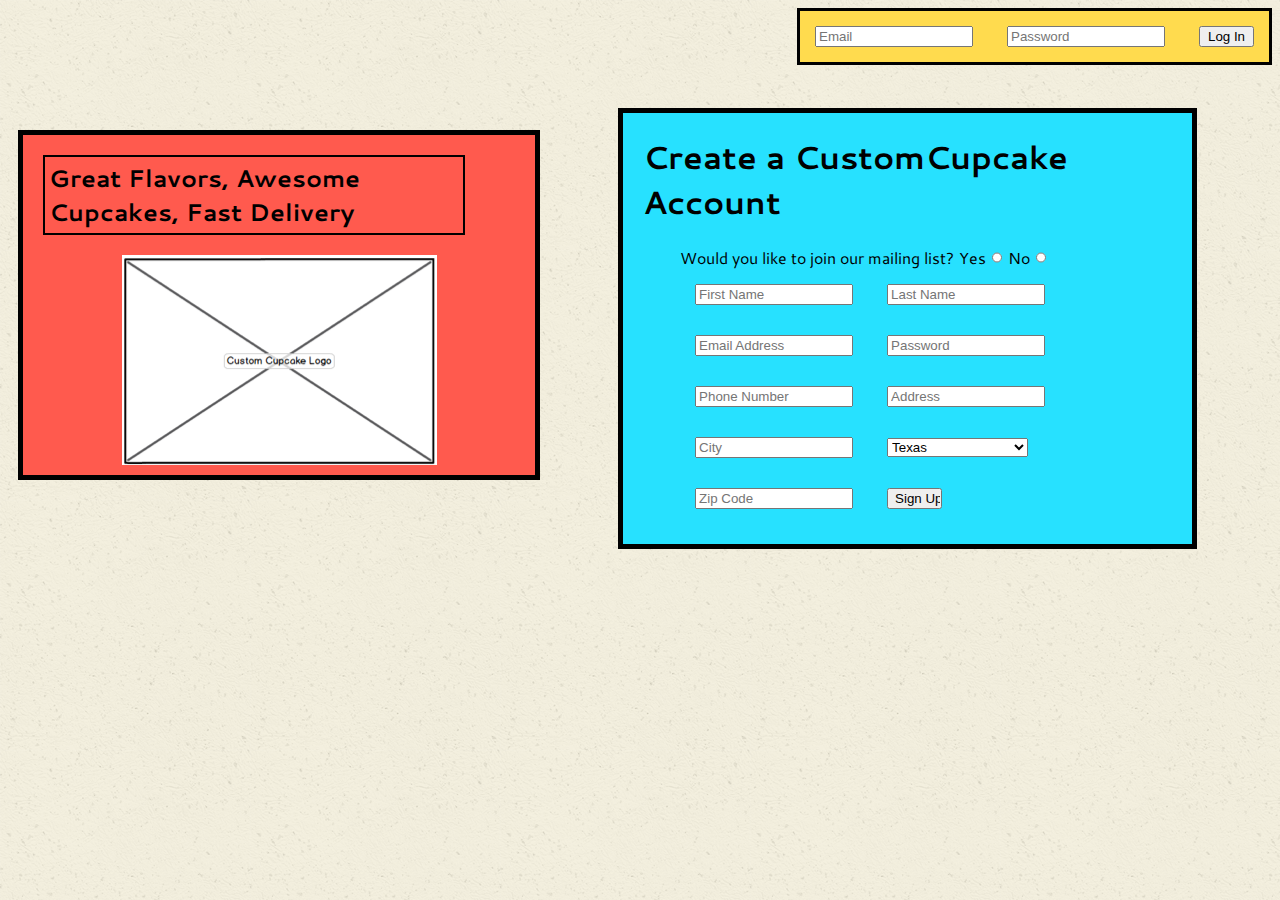
==== index.html @ 7a37e051 "First page" ====
<!--Homepage for CustomCupcakes by BAM Software-->
<!DOCTYPE html>

<html lang="en">
	<head>
		<title>CustomCupcakes Homepage</title>
		<meta charset="UTF-8">
		<link rel="stylesheet" href="css/style.css" type="text/css">
		<link href='http://fonts.googleapis.com/css?family=Cantarell' rel='stylesheet' type='text/css'>
	</head>
	<body>
		<div id="signin">
		
			<form name="login" method="POST" action="verify.php">
				<input type="email" name="email" placeholder="Email">
				<input type="password" name="pw" placeholder="Password">
				<input class="submitButton" type="submit" value="Log In">
			</form>


		</div>

		<div id="createAcct">
			<h1> Create a CustomCupcake Account</h1>
			<form id="createAccount" name="createAcct" method="POST" action="create.php">
				Would you like to join our mailing list?
				<label class= "mailList" for="yes">Yes</label>
				<input class=" mailList" type="radio" name="mailingList" id="yes" value="yes">
				<label class= "mailList" for="no">No</label>
				<input class= "mailList" type="radio" name="mailingList" id="no" value="no">
				<input type="text" name="fname" pattern="[a-zA-Z]+" title="Letters only" placeholder="First Name" required>
				<input type="text" name="lname" placeholder="Last Name" title="Letters only" pattern="[a-zA-Z]+"required>
				<input type="email" name="email" placeholder="Email Address" required>
				<input type="password" name="pw" placeholder="Password" pattern=".{8}" title="Need at least 8 characters"required>
				<input type="tel" name="phone" placeholder="Phone Number" pattern="[0-9]{10}" title="10 Digit Phone Number, Numbers only" required>
				<input type="text" name="address" placeholder="Address" required>
				<input type="text" name="city" placeholder="City" pattern="[a-zA-Z]+" title="Letters only" required>
				<select>
					<!--To save time, list was copied from http://www.freeformatter.com/usa-state-list-html-select.html -->
					<option value="AL">Alabama</option>
					<option value="AK">Alaska</option>
					<option value="AZ">Arizona</option>
					<option value="AR">Arkansas</option>
					<option value="CA">California</option>
					<option value="CO">Colorado</option>
					<option value="CT">Connecticut</option>
					<option value="DE">Delaware</option>
					<option value="DC">District Of Columbia</option>
					<option value="FL">Florida</option>
					<option value="GA">Georgia</option>
					<option value="HI">Hawaii</option>
					<option value="ID">Idaho</option>
					<option value="IL">Illinois</option>
					<option value="IN">Indiana</option>
					<option value="IA">Iowa</option>
					<option value="KS">Kansas</option>
					<option value="KY">Kentucky</option>
					<option value="LA">Louisiana</option>
					<option value="ME">Maine</option>
					<option value="MD">Maryland</option>
					<option value="MA">Massachusetts</option>
					<option value="MI">Michigan</option>
					<option value="MN">Minnesota</option>
					<option value="MS">Mississippi</option>
					<option value="MO">Missouri</option>
					<option value="MT">Montana</option>
					<option value="NE">Nebraska</option>
					<option value="NV">Nevada</option>
					<option value="NH">New Hampshire</option>
					<option value="NJ">New Jersey</option>
					<option value="NM">New Mexico</option>
					<option value="NY">New York</option>
					<option value="NC">North Carolina</option>
					<option value="ND">North Dakota</option>
					<option value="OH">Ohio</option>
					<option value="OK">Oklahoma</option>
					<option value="OR">Oregon</option>
					<option value="PA">Pennsylvania</option>
					<option value="RI">Rhode Island</option>
					<option value="SC">South Carolina</option>
					<option value="SD">South Dakota</option>
					<option value="TN">Tennessee</option>
					<option selected="selected" value="TX">Texas</option>
					<option value="UT">Utah</option>
					<option value="VT">Vermont</option>
					<option value="VA">Virginia</option>
					<option value="WA">Washington</option>
					<option value="WV">West Virginia</option>
					<option value="WI">Wisconsin</option>
					<option value="WY">Wyoming</option>
				</select>
				<input type="text" name="zip" placeholder="Zip Code" title="Five digit zip code" pattern="[0-9]{5}"required>
				<input class="submitButton" type="submit" value="Sign Up">
			</form>
		</div>
		<div id = "logoandslogan">
			<h2>Great Flavors, Awesome Cupcakes, Fast Delivery</h2>
			<img id="logo" src="artwork/cclogo.png" alt ="CustomCupcake Logo">
			
		</div>
	</body>
---- css/style.css ----
/*BAM Software CSS for CustomCupcakes 

October, 2013*/

html{
	font-family: 'Cantarell', sans-serif;
	background-image: url(ricepaper_v3.png);
	/*Font is from google fonts */


}

#signin{

	float:right;
	border: 3px solid black;
	background-color: #FFDB4E;

	

}
input{

	/*display:block;*/
	width: 150px;
	margin: 15px 15px 15px 15px;
	

}
select{
	margin-left:auto;
	margin-right: auto;
	margin: 15px 15px 15px 15px;
}


.submitButton{

	width:55px;

}

.mailList{

	display:inline;
	width:10px;
	margin: 1px 1px 1px 1px;
}


#createAcct{
	width:45%;
	float:right;
	margin-top: 100px;
	margin-right: -400px;
	border: 5px solid black;
	padding-bottom: 20px;
	background-color: #27E1FF;

}

#createAccount{
	width:80%;
margin-left: auto;
margin-right: auto;

}



h1{
	margin-left: 20px;
	
}



#logoandslogan{

	position: absolute;
	border: 5px solid black;
	width: 40%;
	top: 130px;
	margin-left: 10px;
	background-color: #FF5A4E;
	padding-bottom: 10px;

}

#logo{
	display: block;
	margin-left: auto;
	margin-right:auto;
	margin-top: 15px;

}

h2{

	border: 2px solid black;
	padding: 4px 4px 4px 4px;
	margin-left: 20px;
	width: 80%;
	

}
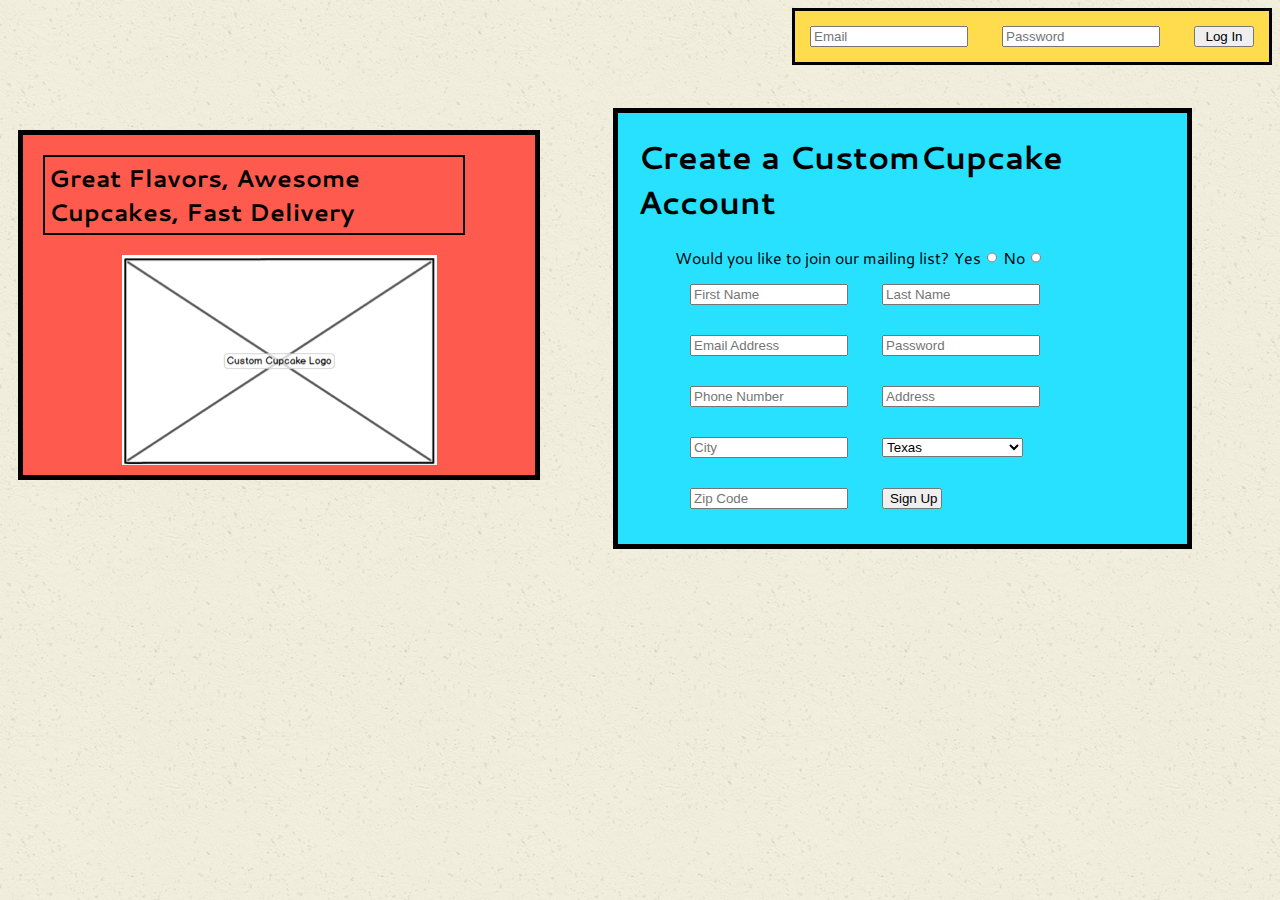
==== commit c5e3e0f1: "working adduser" ====
--- a/index.html
+++ b/index.html
@@ -35,7 +35,7 @@
 				<input type="tel" name="phone" placeholder="Phone Number" pattern="[0-9]{10}" title="10 Digit Phone Number, Numbers only" required>
 				<input type="text" name="address" placeholder="Address" required>
 				<input type="text" name="city" placeholder="City" pattern="[a-zA-Z]+" title="Letters only" required>
-				<select>
+				<select name="state">
 					<!--To save time, list was copied from http://www.freeformatter.com/usa-state-list-html-select.html -->
 					<option value="AL">Alabama</option>
 					<option value="AK">Alaska</option>
@@ -98,4 +98,4 @@
 			<img id="logo" src="artwork/cclogo.png" alt ="CustomCupcake Logo">
 			
 		</div>
-	</body>+	</body>
--- a/css/style.css
+++ b/css/style.css
@@ -36,7 +36,7 @@
 
 .submitButton{
 
-	width:55px;
+	width:60px;
 
 }
 
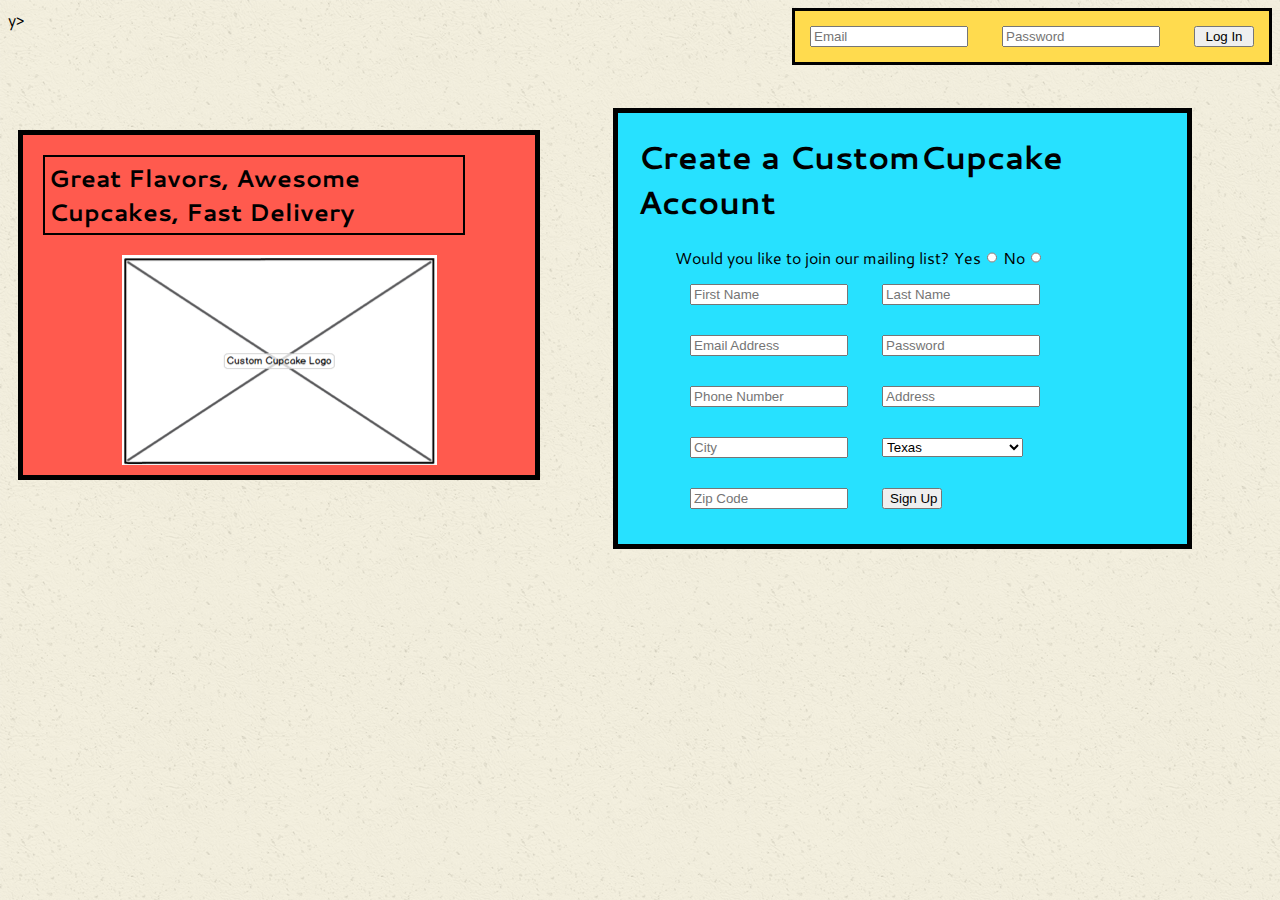
==== commit 52c69c46: "Working Sign in page and checks to see if admin is behind SMU ntw to load analytics" ====
--- a/index.html
+++ b/index.html
@@ -25,16 +25,16 @@
 			<form id="createAccount" name="createAcct" method="POST" action="create.php">
 				Would you like to join our mailing list?
 				<label class= "mailList" for="yes">Yes</label>
-				<input class=" mailList" type="radio" name="mailingList" id="yes" value="yes">
+				<input class=" mailList" type="radio" name="mailingList" id="yes" value="1">
 				<label class= "mailList" for="no">No</label>
-				<input class= "mailList" type="radio" name="mailingList" id="no" value="no">
+				<input class= "mailList" type="radio" name="mailingList" id="no" value="0">
 				<input type="text" name="fname" pattern="[a-zA-Z]+" title="Letters only" placeholder="First Name" required>
 				<input type="text" name="lname" placeholder="Last Name" title="Letters only" pattern="[a-zA-Z]+"required>
 				<input type="email" name="email" placeholder="Email Address" required>
-				<input type="password" name="pw" placeholder="Password" pattern=".{8}" title="Need at least 8 characters"required>
+				<input type="password" name="pw" placeholder="Password" pattern=".{8,}" title="Need at least 8 characters"required>
 				<input type="tel" name="phone" placeholder="Phone Number" pattern="[0-9]{10}" title="10 Digit Phone Number, Numbers only" required>
 				<input type="text" name="address" placeholder="Address" required>
-				<input type="text" name="city" placeholder="City" pattern="[a-zA-Z]+" title="Letters only" required>
+				<input type="text" name="city" placeholder="City" pattern="[a-zA-Z\s]+" title="Letters only" required>
 				<select name="state">
 					<!--To save time, list was copied from http://www.freeformatter.com/usa-state-list-html-select.html -->
 					<option value="AL">Alabama</option>
@@ -99,3 +99,4 @@
 			
 		</div>
 	</body>
+y>
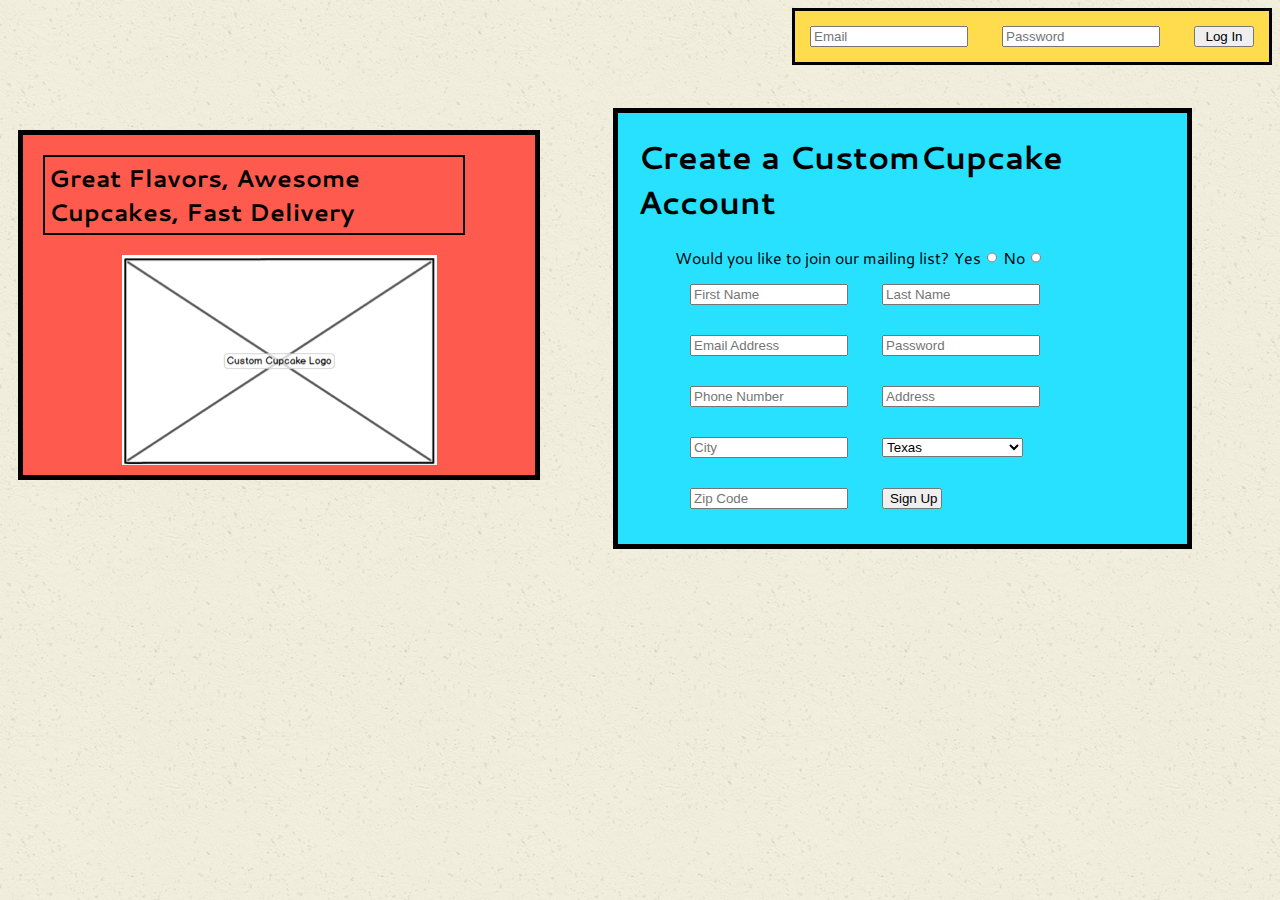
==== commit 6c80e09d: "Found a random y on the home page so removed it." ====
--- a/index.html
+++ b/index.html
@@ -99,4 +99,4 @@
 			
 		</div>
 	</body>
-y>
+
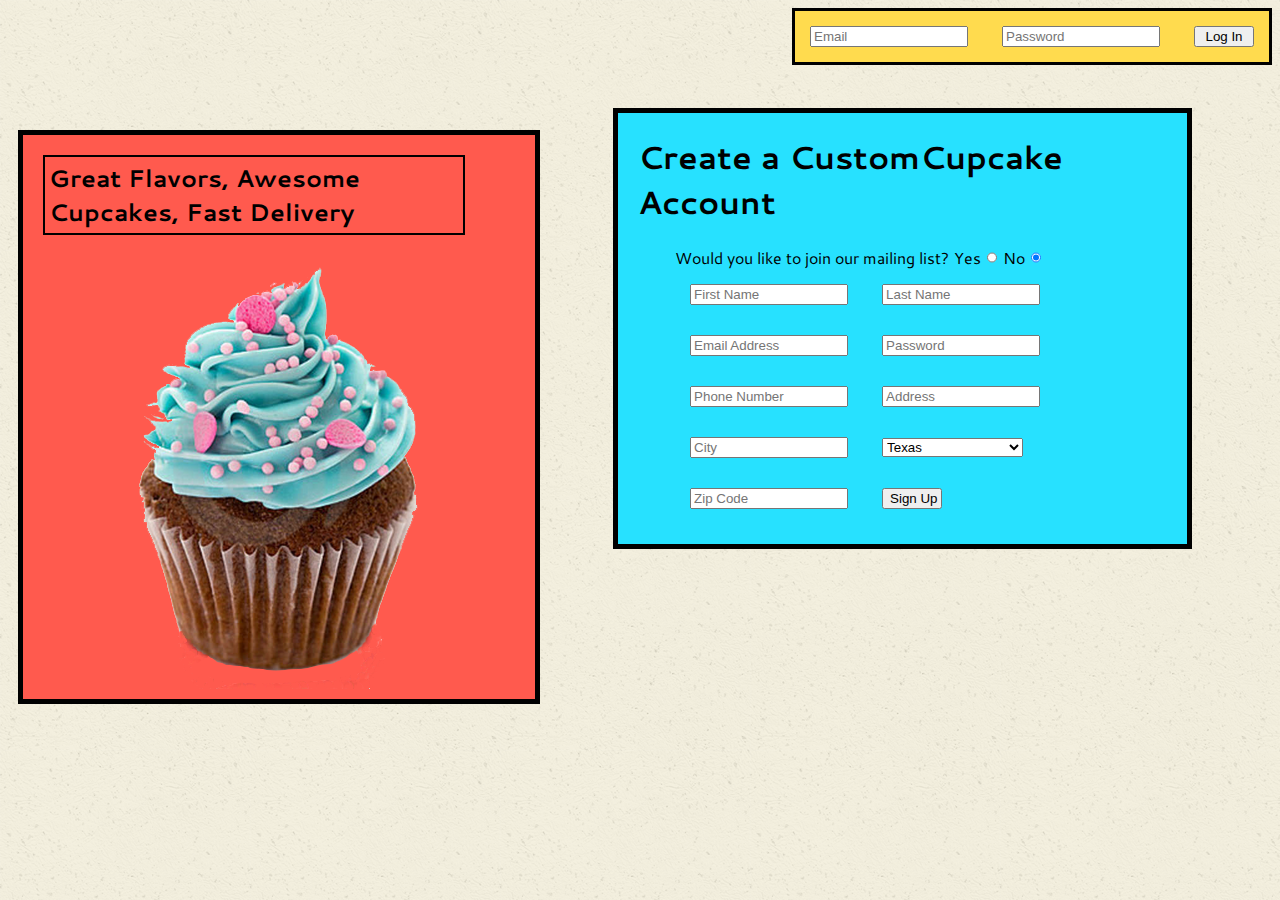
==== commit 029a55b5: "partially working add favorite" ====
--- a/index.html
+++ b/index.html
@@ -27,7 +27,7 @@
 				<label class= "mailList" for="yes">Yes</label>
 				<input class=" mailList" type="radio" name="mailingList" id="yes" value="1">
 				<label class= "mailList" for="no">No</label>
-				<input class= "mailList" type="radio" name="mailingList" id="no" value="0">
+				<input class= "mailList" checked type="radio" name="mailingList" id="no" value="0">
 				<input type="text" name="fname" pattern="[a-zA-Z]+" title="Letters only" placeholder="First Name" required>
 				<input type="text" name="lname" placeholder="Last Name" title="Letters only" pattern="[a-zA-Z]+"required>
 				<input type="email" name="email" placeholder="Email Address" required>
--- a/css/style.css
+++ b/css/style.css
@@ -2,115 +2,351 @@
 
 October, 2013*/
 
-html{
-	font-family: 'Cantarell', sans-serif;
-	background-image: url(ricepaper_v3.png);
-	/*Font is from google fonts */
-
-
-}
-
-#signin{
-
-	float:right;
-	border: 3px solid black;
-	background-color: #FFDB4E;
-
-	
-
-}
-input{
-
-	/*display:block;*/
-	width: 150px;
-	margin: 15px 15px 15px 15px;
-	
-
-}
-select{
-	margin-left:auto;
-	margin-right: auto;
-	margin: 15px 15px 15px 15px;
-}
-
-
-.submitButton{
-
-	width:60px;
-
-}
-
-.mailList{
-
-	display:inline;
-	width:10px;
-	margin: 1px 1px 1px 1px;
-}
-
-
-#createAcct{
-	width:45%;
-	float:right;
-	margin-top: 100px;
-	margin-right: -400px;
-	border: 5px solid black;
-	padding-bottom: 20px;
-	background-color: #27E1FF;
-
-}
-
-#createAccount{
-	width:80%;
-margin-left: auto;
-margin-right: auto;
-
-}
-
-
-
-h1{
-	margin-left: 20px;
-	
-}
-
-
-
-#logoandslogan{
-
-	position: absolute;
-	border: 5px solid black;
-	width: 40%;
-	top: 130px;
-	margin-left: 10px;
-	background-color: #FF5A4E;
-	padding-bottom: 10px;
-
-}
-
-#logo{
-	display: block;
-	margin-left: auto;
-	margin-right:auto;
-	margin-top: 15px;
-
-}
-
-h2{
-
-	border: 2px solid black;
-	padding: 4px 4px 4px 4px;
-	margin-left: 20px;
-	width: 80%;
-	
-
-}
-
-
-
-
-
-
-
-
-
-
+html {
+    font-family: 'Cantarell', sans-serif;
+    background-image: url(ricepaper_v3.png);
+    /*Font is from google fonts */
+}
+
+#signin {
+    float: right;
+    border: 3px solid black;
+    background-color: #FFDB4E;
+}
+
+#userEmail{
+    display:none;
+}
+
+li div{
+    height: 80px;
+    width: 80px;
+}
+
+input {
+    /*display:block;*/
+    width: 150px;
+    margin: 15px 15px 15px 15px;
+}
+
+select {
+    margin-left: auto;
+    margin-right: auto;
+    margin: 15px 15px 15px 15px;
+}
+
+
+.submitButton {
+    width: 60px;
+}
+
+.mailList {
+    display: inline;
+    width: 10px;
+    margin: 1px 1px 1px 1px;
+}
+
+
+#createAcct {
+    width: 45%;
+    float: right;
+    margin-top: 100px;
+    margin-right: -400px;
+    border: 5px solid black;
+    padding-bottom: 20px;
+    background-color: #27E1FF;
+}
+
+#createAccount {
+    width: 80%;
+    margin-left: auto;
+    margin-right: auto;
+}
+
+
+
+h1 {
+    margin-left: 20px;
+}
+
+
+
+#logoandslogan {
+    position: absolute;
+    border: 5px solid black;
+    width: 40%;
+    top: 130px;
+    margin-left: 10px;
+    background-color: #FF5A4E;
+    padding-bottom: 10px;
+}
+
+#logo {
+    display: block;
+    margin-left: auto;
+    margin-right: auto;
+    margin-top: 15px;
+}
+
+h2 {
+    border: 2px solid black;
+    padding: 4px 4px 4px 4px;
+    margin-left: 20px;
+    width: 80%;
+}
+
+
+
+
+/* Order Page */
+.selected {
+    border: 3px dashed #808080;
+}
+/* Ordering Pane section */
+#order {
+    position: relative;
+    left: 50%;
+    bottom: 0px;
+    margin-left: -50px;
+}
+
+#orderingPane {
+    position: relative;
+    margin-top: 10px;
+    margin-left: 10px;
+    margin-right: 20px;
+    float: right;
+    padding: 10px;
+    border: 5px solid #ccc;
+    background: #b6ff00;
+    width: 250px;
+}
+
+    #orderingPane alt {
+        padding-left: 5px;
+        display: inline;
+    }
+
+    #orderingPane img {
+        display: inline;
+        width: 25px;
+        height: 25px;
+        margin-left: 0px;
+    }
+
+    #orderingPane ul button {
+        display: inline;
+        height: 20px;
+        width: 70px;
+    }
+
+    #orderingPane ul {
+        white-space: nowrap;
+        overflow-y: scroll;
+        margin: 0;
+        padding: 0;
+    }
+
+    #orderingPane li {
+        margin-top: 5px;
+        display: block;
+        list-style: none;
+    }
+/** END */
+/* Favorites List section */
+.favList {
+    position: relative;
+    top: 20px;
+    left: 0px;
+    margin-left: 15px;
+    border: 5px solid #ccc;
+    background: #FFDB4E;
+    width: 120px;
+    height: 500px;
+    float: left;
+}
+
+    .favList ul {
+        height: 460px;
+        white-space: nowrap;
+        overflow-y: scroll;
+        margin: 0;
+        padding: 0;
+    }
+
+    .favList img {
+        display: inline-block;
+        width: 80px;
+        height: 80px;
+    }
+
+    .favList alt {
+        display: block;
+    }
+
+    .favList li {
+        margin-bottom: 30px;
+        margin-top: 5px;
+        margin-left: -10px;
+        padding: 15px;
+        display: block;
+        list-style: none;
+        width: 50px;
+        height: 50px;
+    }
+/** END */
+#selectContainer {
+    width: 760px;
+    margin-left: 220px;
+    margin-right: auto;
+}
+
+.selectorBox li {
+    display: inline-block;
+    border: 1px solid black;
+    margin: 5px;
+    width: 80px;
+    height: 80px;
+}
+
+.selectorBox ul {
+    white-space: nowrap;
+    height: 150px;
+    overflow: auto;
+}
+/* Customizing the slider bar to mimic prototype 
+ */
+ul::-webkit-scrollbar {
+    width: 9px;
+}
+
+ul::-webkit-scrollbar-track {
+    -webkit-box-shadow: inset 0 0 5px rgba(0,0,0,0.5);
+    border-radius: 9px;
+}
+
+ul::-webkit-scrollbar-thumb {
+    border-radius: 9px;
+    -webkit-box-shadow: inset 0 0 6px rgba(0,0,0,0.5);
+}
+
+selectorBox {
+    width: 300px;
+    height: 200px;
+}
+
+.selectorBox p {
+    font-size: 10px;
+}
+
+.selectorBox img {
+    width: 80px;
+    height: 80px;
+}
+/* Fieldset where users can select their cupcake options */
+.toppingGroup {
+    height: 280px;
+}
+/* Logic to divide list into column found here: http://jsfiddle.net/glee/Fa722/ */
+#quad {
+    height: 220px;
+    -webkit-column-count: 4;
+    -moz-column-count: 4;
+    column-count: 4; /*3 is just placeholder -- can be anything*/
+}
+
+    #quad li {
+        display: inline-block;
+    }
+
+.toppingGroup ul {
+    width: 760px;
+    overflow: hidden;
+}
+
+.toppingGroup li {
+    line-height: 1.5em;
+    float: left;
+    display: inline-block;
+}
+
+.toppingGroup input {
+    display: inline-block;
+    width: 15px;
+    float: left;
+}
+/** END */
+footer {
+    margin-left: 220px;
+    width: 830px;
+}
+
+#clearAll {
+    position: relative;
+    left: 50%;
+    bottom: 10px;
+    margin-left: -50px;
+}
+
+#quan {
+    margin-top: 1px;
+    float: right;
+    width: 45px;
+}
+
+#addFavorite {
+    margin-top: 20px;
+    width: 120px;
+    margin-left: 40%;
+    margin-right: 40%;
+}
+
+#updateOrder {
+    margin-top: 1px;
+    float: right;
+}
+
+#resetCupcake {
+    float: left;
+}
+
+#overlay {
+    visibility: hidden;
+    position: fixed;
+    top: 50%;
+    left: 50%;
+    width: 25em;
+    height: 20em;
+    margin-top: -12.5em; /*set to a negative number 1/2 of height*/
+    margin-left: -10em; /*set to a negative number 1/2 of width*/
+    z-index: 1000;
+    background-color: rgba(0,0,0,0.5);
+    -ms-filter: "progid:DXImageTransform.Microsoft.Alpha(Opacity=50)";
+    filter: alpha(opacity=50);
+    opacity: 1;
+}
+
+    #overlay div {
+        width: 300px;
+        margin: 50px auto;
+        background-color: #fff;
+        border: 1px solid #000;
+        padding: 10px;
+        position: relative;
+    }
+
+    #overlay ul {
+        display: block;
+        margin-left: -50px;
+    }
+
+    #overlay li {
+        display: block;
+        margin-left: 0px;
+        list-style: none;
+    }
+
+
+    #overlay input {
+        display: inline;
+    }